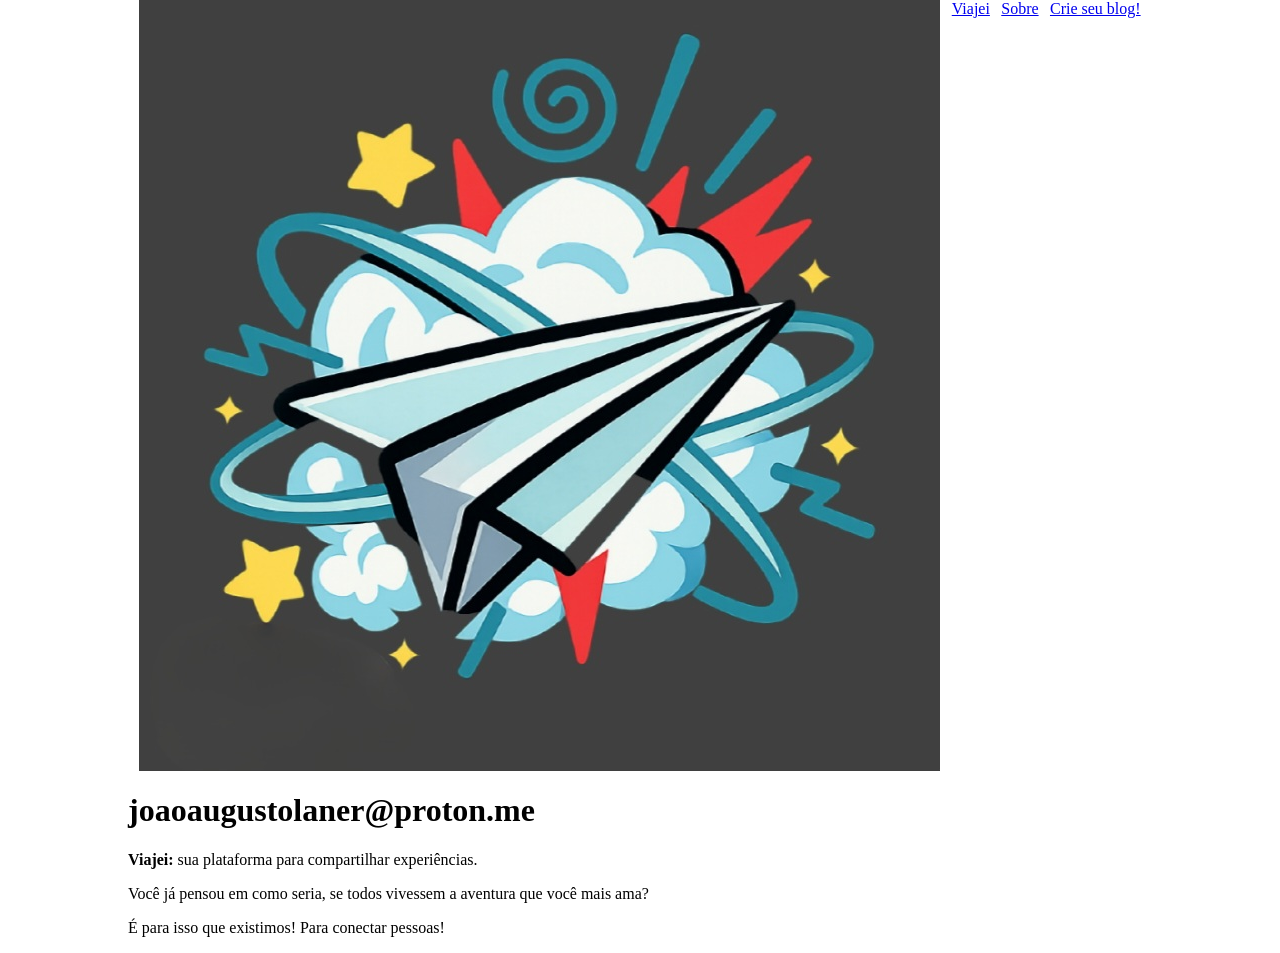
==== app/index.html @ 5814a430 "Upload image" ====
<!DOCTYPE html>
<html lang="en">
<head>
    <meta charset="UTF-8">
    <meta name="viewport" content="width=device-width, initial-scale=1.0">
    <link rel="stylesheet" href="./style/style.css">
    <title>Viajei</title>
</head>
<body>
    <header>
        <img src="./images/logo_viajei_1.jpg" alt="" />
        <a href="./index.html">Viajei</a>
        <a href="./sobre.html">Sobre</a>
        <a href="./forms.html">Crie seu blog!</a>
    </header>
    <h1>joaoaugustolaner@proton.me</h1>
    <section>
        <p>
            <b> Viajei: </b> 
            sua plataforma para compartilhar experiências. 
        </p>
        <p>
            Você já pensou em como seria, 
            se todos vivessem a aventura que você mais ama?
        </p>
        <p>
            É para isso que existimos! Para conectar pessoas!
        </p>
    </section>
</body>
</html>
---- app/style/style.css ----
body {
    width: 80vw;
    box-sizing: border-box;
    margin: 0 auto;
}

header {
    width: 100%;
    display: flex;
    justify-content: space-evenly;
}

header img {
    max-height: ;
}
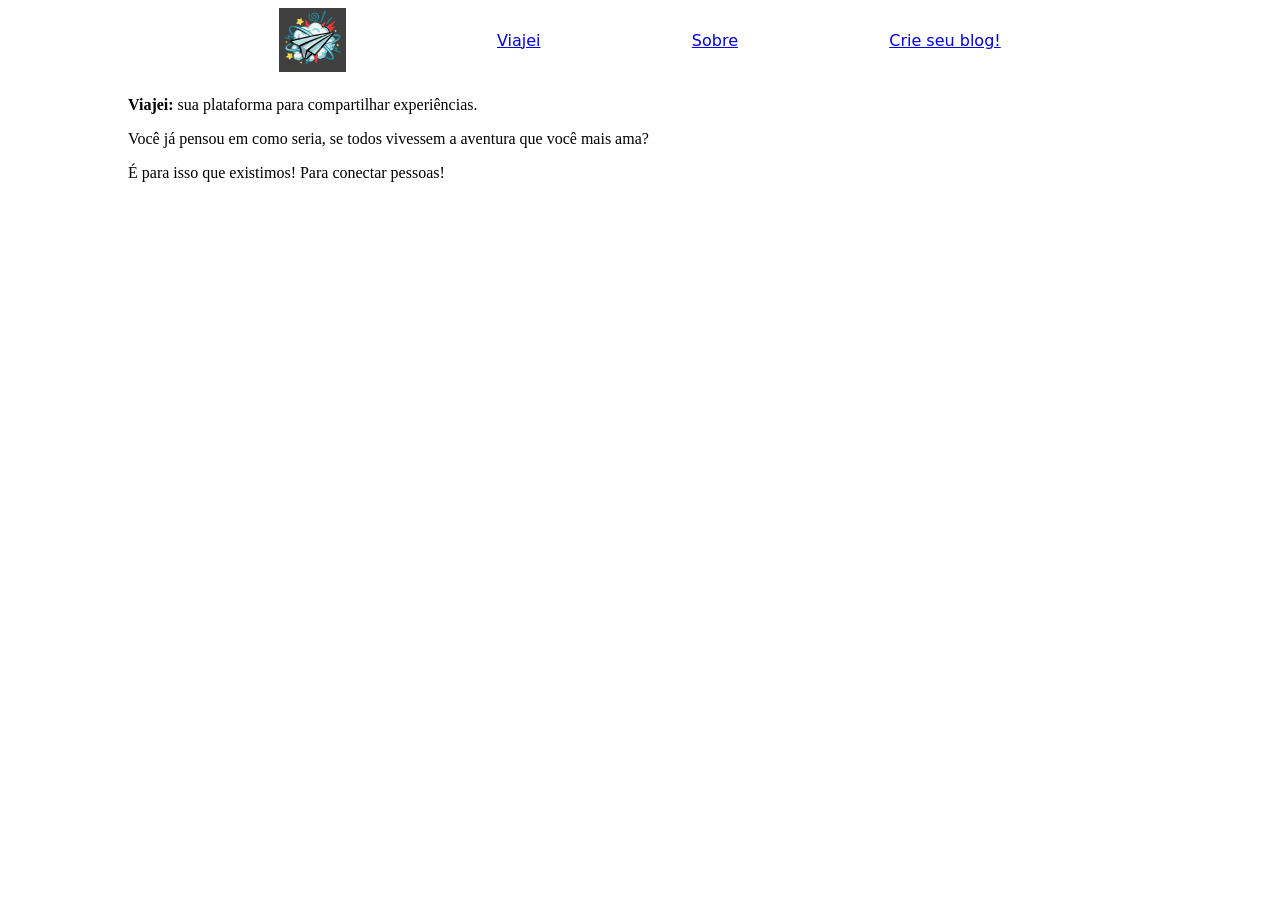
==== commit b6e0b13c: "Inicializar estilo da página" ====
--- a/app/index.html
+++ b/app/index.html
@@ -8,12 +8,11 @@
 </head>
 <body>
     <header>
-        <img src="./images/logo_viajei_1.jpg" alt="" />
+        <img src="./images/logo_viajei_1.jpg" alt="A imagem de um emoji que junta uma nuvem de confusão, com um avião." />
         <a href="./index.html">Viajei</a>
         <a href="./sobre.html">Sobre</a>
         <a href="./forms.html">Crie seu blog!</a>
     </header>
-    <h1>joaoaugustolaner@proton.me</h1>
     <section>
         <p>
             <b> Viajei: </b> 
--- a/app/style/style.css
+++ b/app/style/style.css
@@ -6,11 +6,19 @@
 
 header {
     width: 100%;
+    height: 80px;
     display: flex;
     justify-content: space-evenly;
+    align-items: center;
 }
 
 header img {
-    max-height: ;
+    max-height: 80%;
+    margin: auto 0;
 }
 
+header a {
+    font-family: system-ui, -apple-system, BlinkMacSystemFont, 'Segoe UI', Roboto, Oxygen, Ubuntu, Cantarell, 'Open Sans', 'Helvetica Neue', sans-serif;
+    font-weight: 500;
+}
+
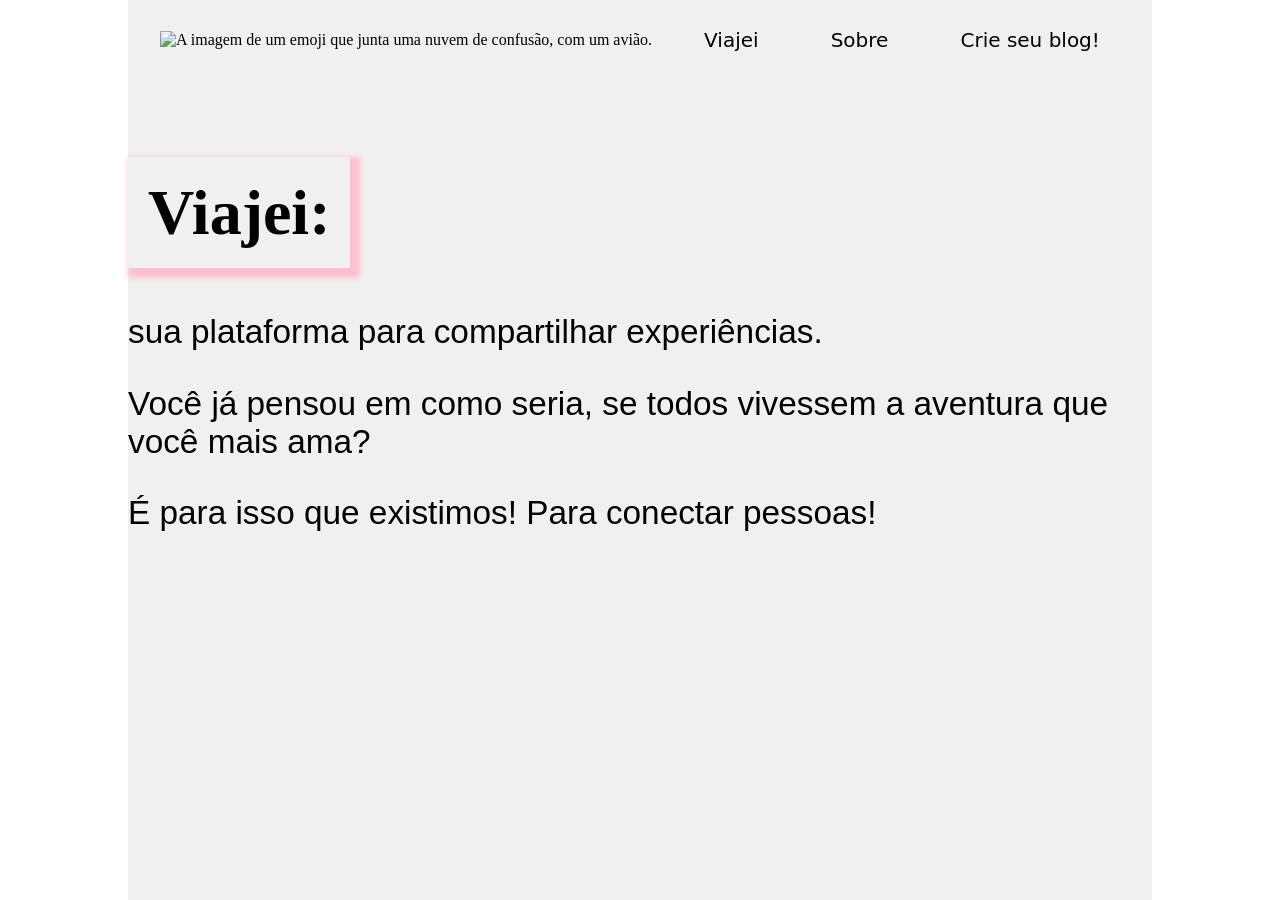
==== commit 01aa2a40: "Adicionar cabeçalho ao about.html" ====
--- a/app/index.html
+++ b/app/index.html
@@ -1,30 +1,35 @@
 <!DOCTYPE html>
 <html lang="en">
+
 <head>
     <meta charset="UTF-8">
     <meta name="viewport" content="width=device-width, initial-scale=1.0">
-    <link rel="stylesheet" href="./style/style.css">
+    <link rel="stylesheet" href="./style/index.css">
     <title>Viajei</title>
 </head>
+
 <body>
-    <header>
-        <img src="./images/logo_viajei_1.jpg" alt="A imagem de um emoji que junta uma nuvem de confusão, com um avião." />
-        <a href="./index.html">Viajei</a>
-        <a href="./sobre.html">Sobre</a>
-        <a href="./forms.html">Crie seu blog!</a>
-    </header>
-    <section>
-        <p>
-            <b> Viajei: </b> 
-            sua plataforma para compartilhar experiências. 
-        </p>
-        <p>
-            Você já pensou em como seria, 
-            se todos vivessem a aventura que você mais ama?
-        </p>
-        <p>
-            É para isso que existimos! Para conectar pessoas!
-        </p>
-    </section>
+    <div id="container">
+        <header>
+            <img src="./images/logo.png" alt="A imagem de um emoji que junta uma nuvem de confusão, com um avião." />
+            <a class="link-do-cabecalho" href="./index.html">Viajei</a>
+            <a class="link-do-cabecalho" href="./about.html">Sobre</a>
+            <a class="link-do-cabecalho" href="./forms.html">Crie seu blog!</a>
+        </header>
+        <section>
+            <p><b> Viajei: </b><br/>
+                sua plataforma para compartilhar experiências. 
+            </p>
+            
+            <p>
+                Você já pensou em como seria,
+                se todos vivessem a aventura que você mais ama?
+            </p>
+            <p>
+                É para isso que existimos! Para conectar pessoas!
+            </p>
+        </section>
+    </div>
 </body>
+
 </html>
--- a/app/style/index.css
+++ b/app/style/index.css
@@ -0,0 +1,72 @@
+* { /*seletor universal*/
+    box-sizing: border-box;
+}
+
+body {
+    height: 100vh; /*altura*/
+    width: 100vw; /*largura*/
+    margin: 0; /*margem*/
+}
+
+#container {
+    width: 80vw;
+    height: 100%;
+    margin: 0 auto;
+    background-color: #f0f0f0;
+}
+
+header {
+    width: 100%;
+    height: 80px;
+    display: flex;
+    justify-content: space-evenly;
+    align-items: center;
+}
+
+header img {
+    max-height: 105%;
+    margin: auto 0;
+}
+
+.link-do-cabecalho {
+    font-family: system-ui, -apple-system, BlinkMacSystemFont, 'Segoe UI', Roboto, Oxygen, Ubuntu, Cantarell, 'Open Sans', 'Helvetica Neue', sans-serif;
+    font-weight: 500; 
+    text-decoration: none;
+    color: black;
+    font-size: 15pt;
+    padding: 10px 20px;
+    /* background-color: ; */
+    border-radius: 10px;
+}
+
+.link-do-cabecalho:hover {
+    background-color: aqua;
+}
+
+#container section {
+    width: 100%;
+    height: 80vh;
+    background-image: url("../images/logo.png");
+    background-repeat: no-repeat;
+    background-size: contain;
+    background-position: center;
+}
+
+b {
+    font-family: fantasy;
+    font-size: 48pt;
+    line-height: 200px;
+    padding: 20px;
+    box-shadow: 5px 5px 5px 5px pink;
+}
+
+b:hover {
+    box-shadow: 5px 5px 5px 5px blue;
+    transition: box-shadow 2s;
+}
+p {
+    font-family: Impact, Haettenschweiler, 'Arial Narrow Bold', sans-serif;
+    font-size: 25pt;
+}
+
+
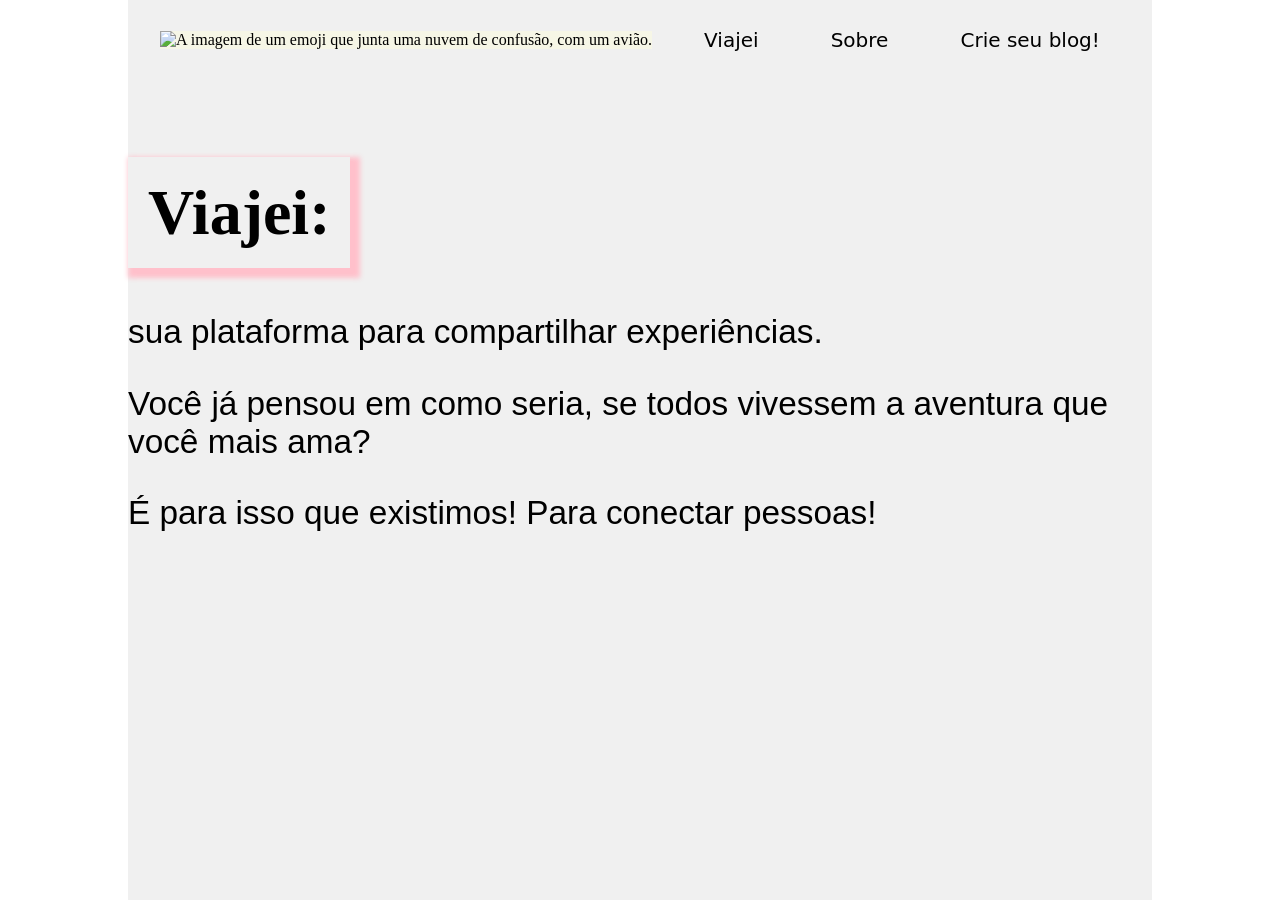
==== commit 401a1068: "Create about.html" ====
--- a/app/index.html
+++ b/app/index.html
@@ -3,6 +3,7 @@
 
 <head>
     <meta charset="UTF-8">
+    <meta content="text/html">
     <meta name="viewport" content="width=device-width, initial-scale=1.0">
     <link rel="stylesheet" href="./style/index.css">
     <title>Viajei</title>
@@ -11,7 +12,7 @@
 <body>
     <div id="container">
         <header>
-            <img src="./images/logo.png" alt="A imagem de um emoji que junta uma nuvem de confusão, com um avião." />
+            <img src="./images/test-image.avif" alt="A imagem de um emoji que junta uma nuvem de confusão, com um avião." />
             <a class="link-do-cabecalho" href="./index.html">Viajei</a>
             <a class="link-do-cabecalho" href="./about.html">Sobre</a>
             <a class="link-do-cabecalho" href="./forms.html">Crie seu blog!</a>
@@ -20,7 +21,7 @@
             <p><b> Viajei: </b><br/>
                 sua plataforma para compartilhar experiências. 
             </p>
-            
+
             <p>
                 Você já pensou em como seria,
                 se todos vivessem a aventura que você mais ama?
--- a/app/style/index.css
+++ b/app/style/index.css
@@ -26,6 +26,8 @@
 header img {
     max-height: 105%;
     margin: auto 0;
+    background-image: url(../images/test-image.avif),
+                        linear-gradient(rgba(252, 252, 220, 0.5), rgba(252, 252, 220, 0.5));
 }
 
 .link-do-cabecalho {
